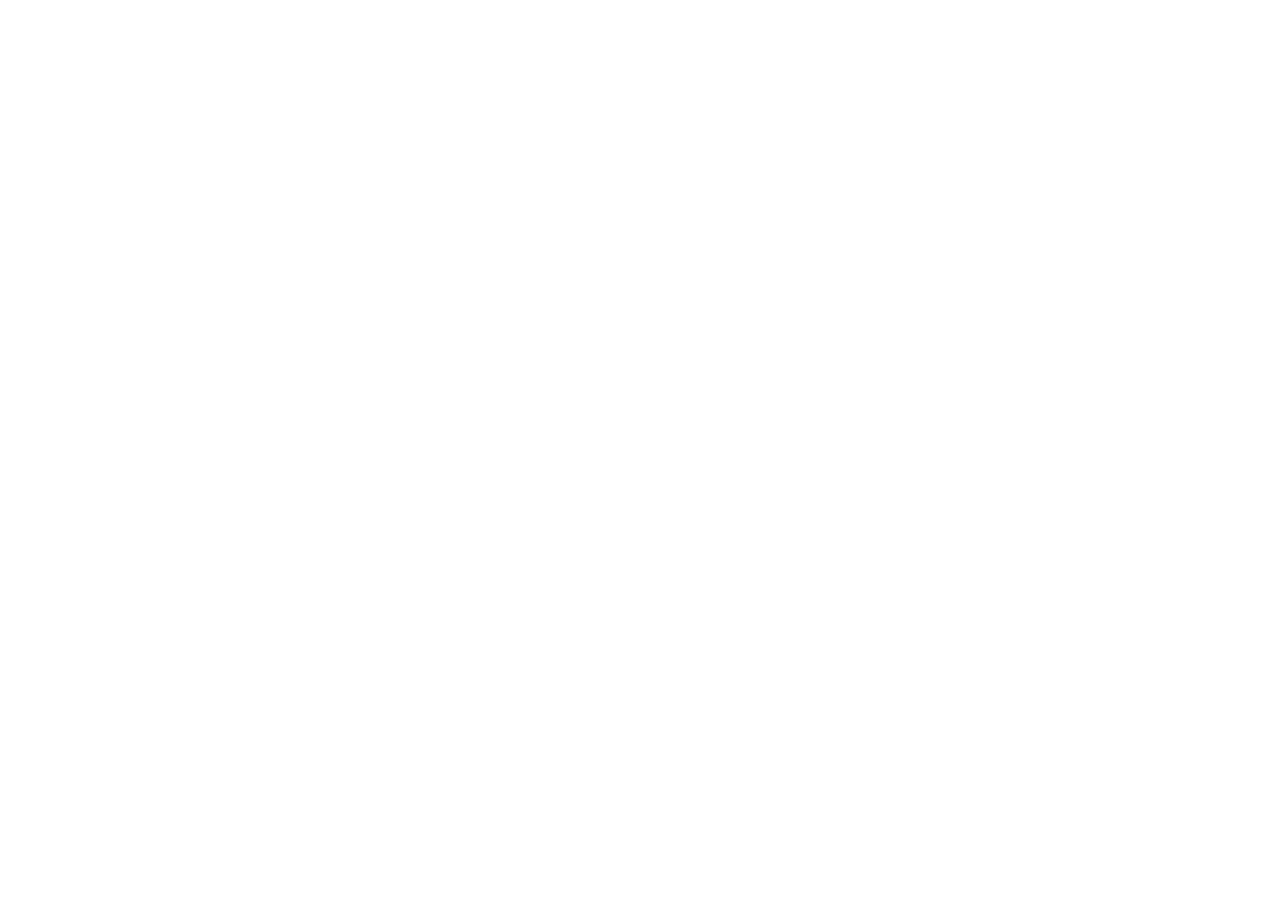
==== src/index.html @ a05c1ea4 "Initial commit" ====
<!DOCTYPE html>
<html lang="en">
  <head>
    <meta charset="UTF-8" />
    <link rel="icon" type="image/svg+xml" href="/favicon.svg" />
    <meta name="viewport" content="width=device-width, initial-scale=1.0" />
    <title>Vanilla App Template</title>
    <link rel="stylesheet" href="./css/styles.css" />
  </head>
  <body>
    <load src="./partials/header.html" icon-path="img/sprite.svg#logo" />

    <main>
      <!-- Loads the specified .html file -->
      <load src="./partials/vite-promo.html" />
      <load src="./partials/badges.html" />
    </main>

    <load src="./partials/footer.html" />

    <script type="module" src="./main.js"></script>
  </body>
</html>
---- src/css/styles.css ----
/**
  |============================
  | include css partials with
  | default @import url()
  |============================
*/
/* Common styles */
@import url('./reset.css');
@import url('./base.css');
@import url('./container.css');
@import url('./animations.css');

/* Sections style */
@import url('./header.css');
@import url('./vite-promo.css');
@import url('./badges.css');
@import url('./back-link.css');
@import url('./footer.css');
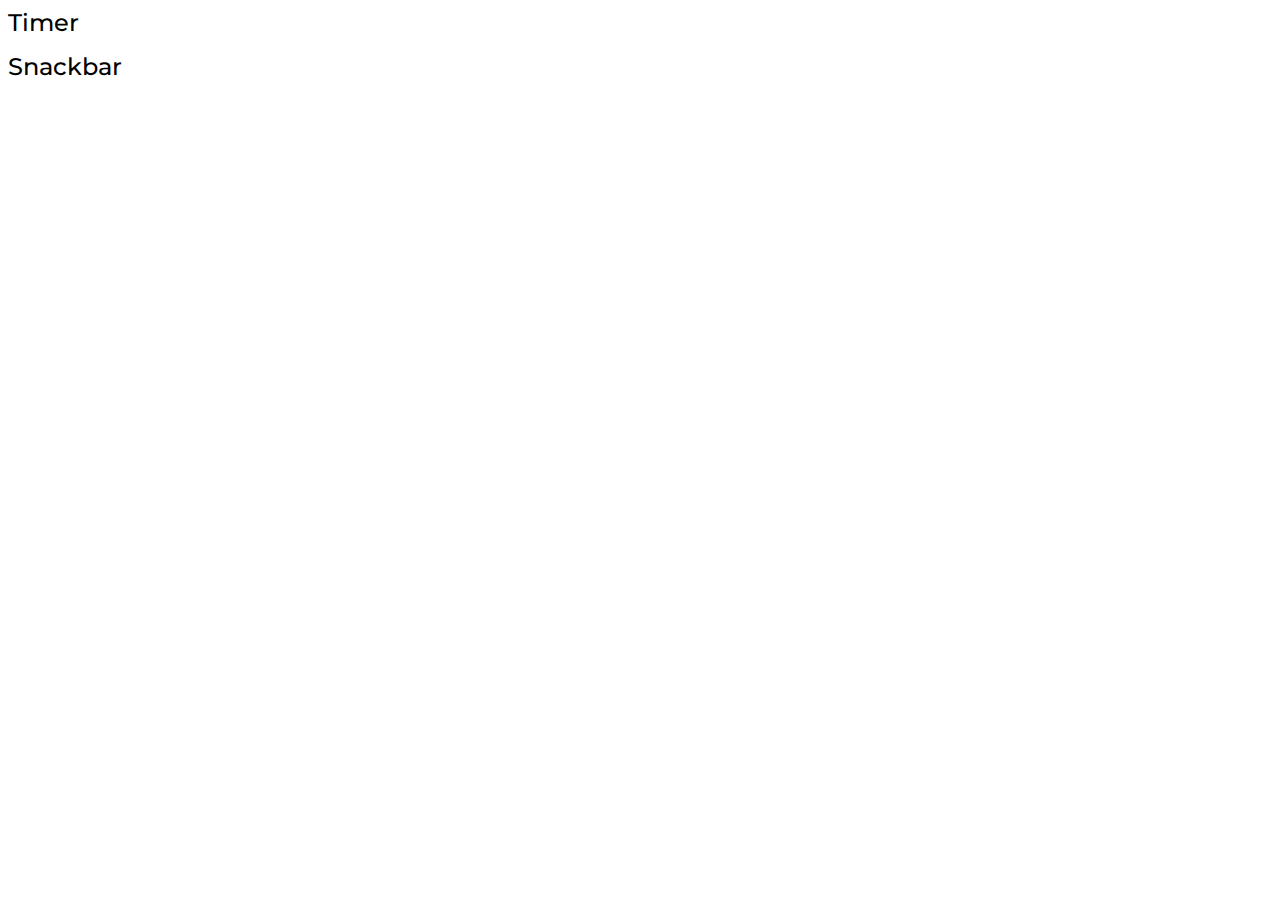
==== commit 38405575: "delete-main.js" ====
--- a/src/index.html
+++ b/src/index.html
@@ -1,23 +1,27 @@
 <!DOCTYPE html>
 <html lang="en">
-  <head>
-    <meta charset="UTF-8" />
-    <link rel="icon" type="image/svg+xml" href="/favicon.svg" />
-    <meta name="viewport" content="width=device-width, initial-scale=1.0" />
-    <title>Vanilla App Template</title>
-    <link rel="stylesheet" href="./css/styles.css" />
-  </head>
-  <body>
-    <load src="./partials/header.html" icon-path="img/sprite.svg#logo" />
 
-    <main>
-      <!-- Loads the specified .html file -->
-      <load src="./partials/vite-promo.html" />
-      <load src="./partials/badges.html" />
-    </main>
+<head>
+  <meta charset="UTF-8" />
+  <link rel="icon" type="image/svg+xml" href="/favicon.svg" />
+  <meta name="viewport" content="width=device-width, initial-scale=1.0" />
+  <title>goit-js-hw-10</title>
+  <link rel="preconnect" href="https://fonts.googleapis.com">
+  <link rel="preconnect" href="https://fonts.gstatic.com" crossorigin>
+  <link href="https://fonts.googleapis.com/css2?family=Montserrat:ital,wght@0,100..900;1,100..900&display=swap"
+    rel="stylesheet">
+  <link rel="stylesheet" href="./css/styles.css" />
+</head>
 
-    <load src="./partials/footer.html" />
+<body>
 
-    <script type="module" src="./main.js"></script>
-  </body>
-</html>
+  <nav>
+    <ul class="list">
+      <li><a href="./1-timer.html">Timer</a></li>
+      <li><a href="./2-snackbar.html">Snackbar</a></li>
+    </ul>
+  </nav>
+
+</body>
+
+</html>--- a/src/css/styles.css
+++ b/src/css/styles.css
@@ -6,13 +6,26 @@
 */
 /* Common styles */
 @import url('./reset.css');
-@import url('./base.css');
-@import url('./container.css');
-@import url('./animations.css');
 
-/* Sections style */
-@import url('./header.css');
-@import url('./vite-promo.css');
-@import url('./badges.css');
-@import url('./back-link.css');
-@import url('./footer.css');
+.list {
+  font-family: Montserrat;
+  font-size: 24px;
+  font-weight: 500;
+
+  display: flex;
+  flex-direction: column;
+  gap: 15px;
+}
+
+.main-title {
+  padding: 20px;
+}
+
+.home-page {
+  font-family: Montserrat;
+  font-size: 16px;
+  font-weight: 500;
+  line-height: 24px;
+
+  padding-bottom: 20px;
+}
